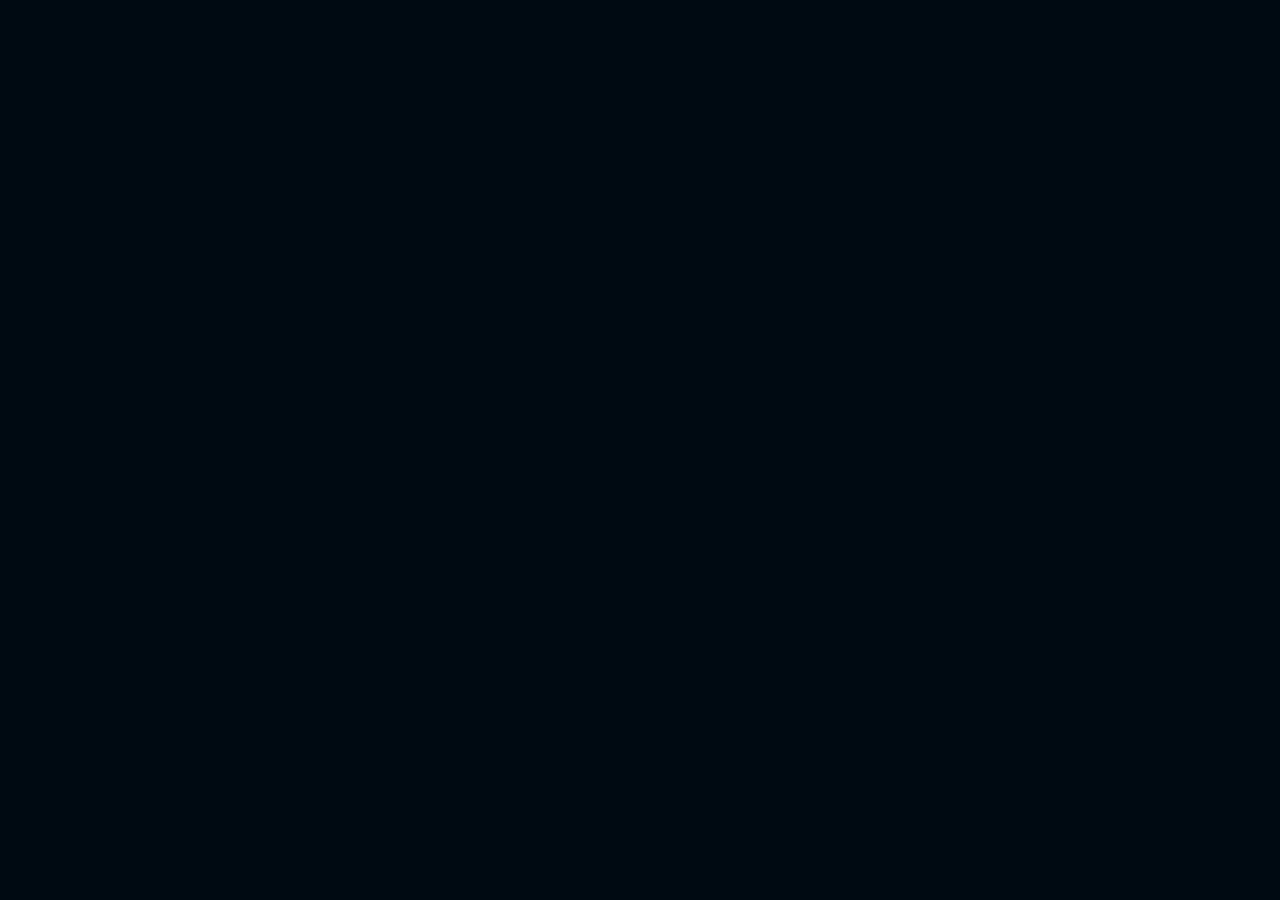
==== index.html @ 1b1f6101 "added new changes index.html" ====
<!DOCTYPE html>
<html>
	<head>
		<link rel = "stylesheet" type = "text/css" href = "styles\home.css" />
		<title> Desireys' </title>
	</head>
	
	<body style = "background-color: #000a12;">
		<div id = "container">
			
		</div>
		
	</body>
</html>
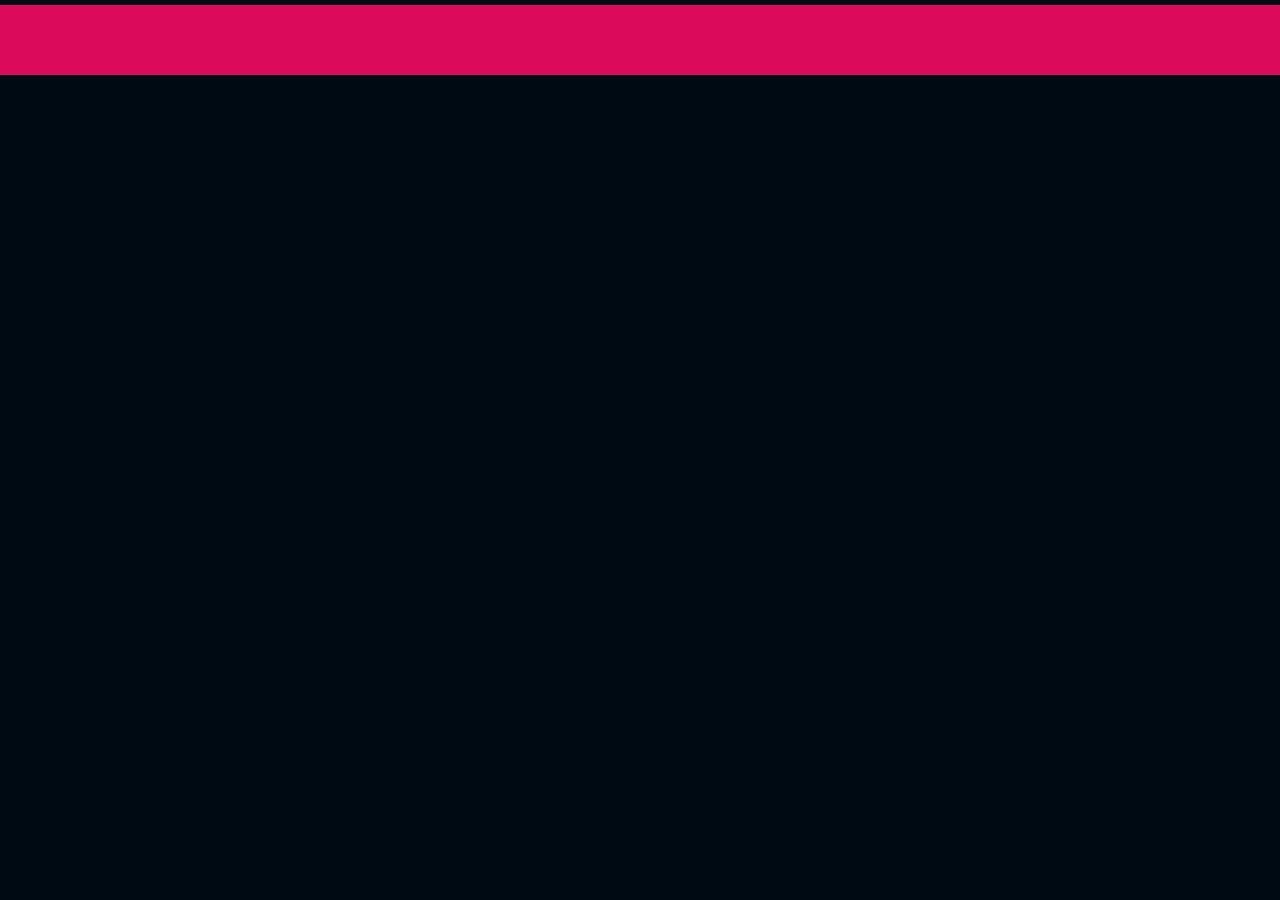
==== commit de68492b: "added new changes index.html" ====
--- a/index.html
+++ b/index.html
@@ -7,7 +7,9 @@
 	
 	<body style = "background-color: #000a12;">
 		<div id = "container">
-			
+			<div id ="Navbar">
+				
+			</div>
 		</div>
 		
 	</body>
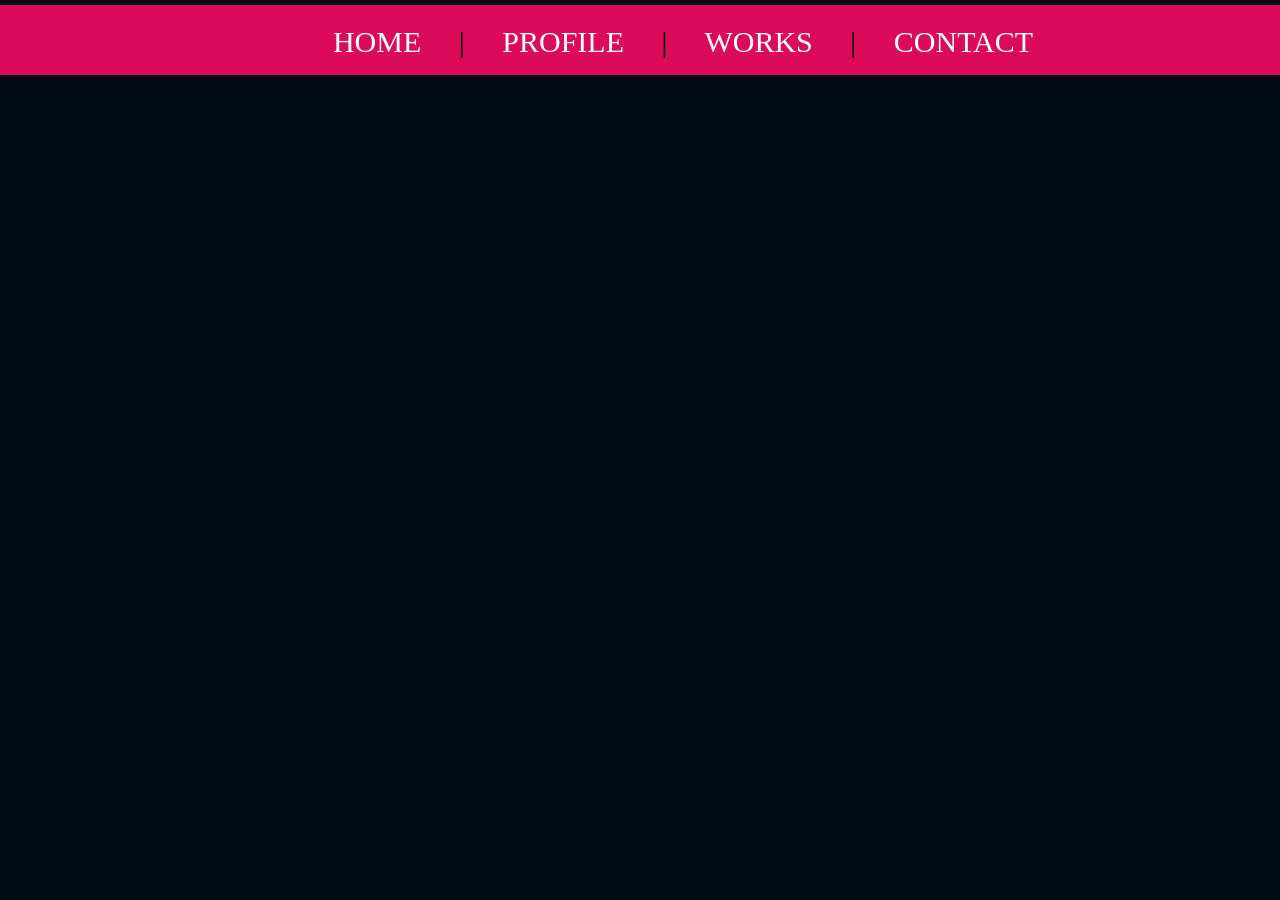
==== commit cd760598: "added new changes index.html" ====
--- a/index.html
+++ b/index.html
@@ -8,7 +8,15 @@
 	<body style = "background-color: #000a12;">
 		<div id = "container">
 			<div id ="Navbar">
-				
+				<p> 
+				<a href ="home.html"> HOME </a> 
+				&nbsp &nbsp |  &nbsp &nbsp 
+				<a href="#profile"> PROFILE 
+				</a> &nbsp &nbsp |  &nbsp &nbsp 
+				<a href="#works">  WORKS </a> 
+				&nbsp &nbsp |  &nbsp &nbsp  
+				<a href="#contact"> CONTACT </a>
+				</p>
 			</div>
 		</div>
 		
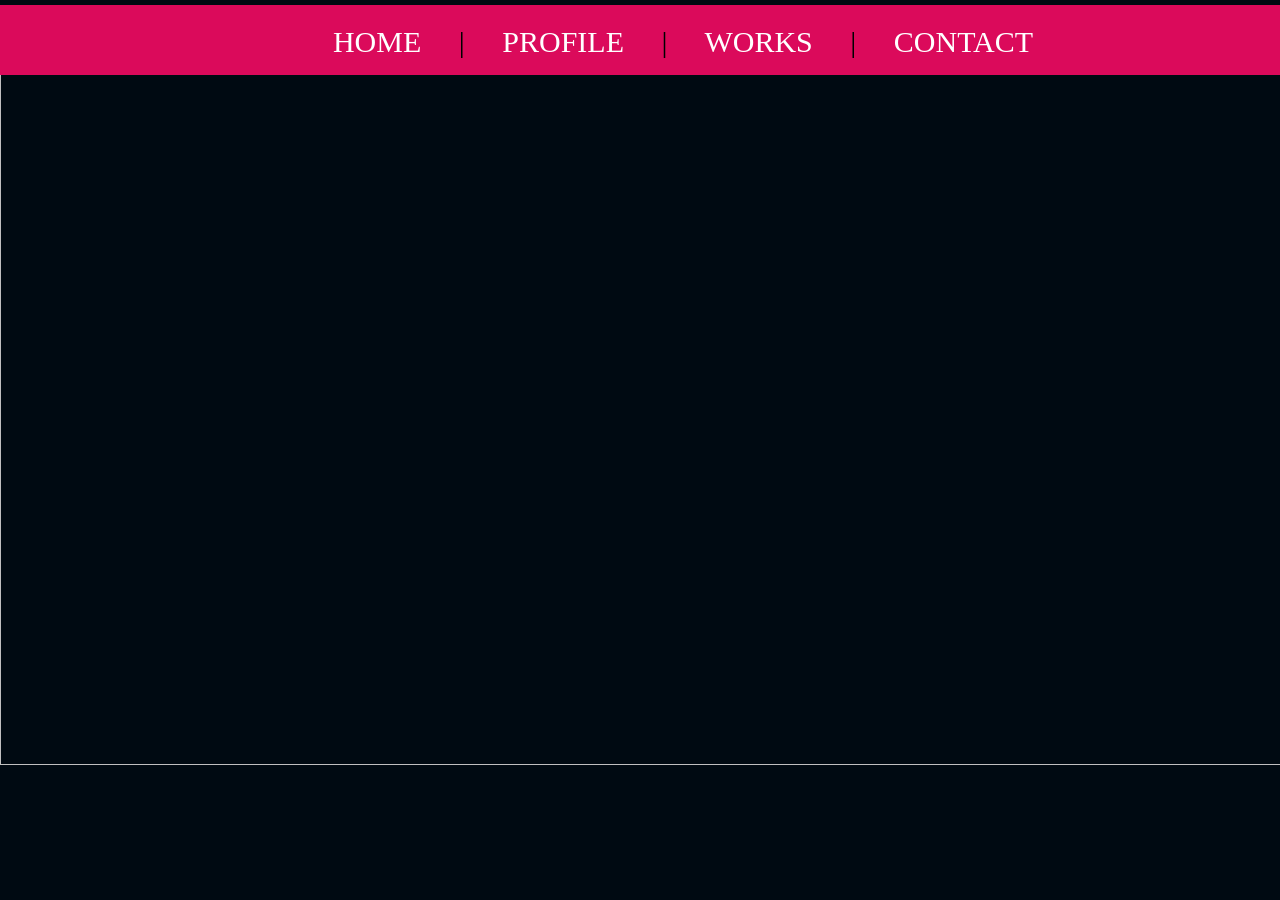
==== commit 57914247: "added new changes on index.html" ====
--- a/index.html
+++ b/index.html
@@ -20,5 +20,10 @@
 			</div>
 		</div>
 		
+		<div id = "home">
+			<center> <img src = "images\header1.png" width = "1354px" height = "760px"> </center>
+		</div>
+		
+		
 	</body>
 </html>
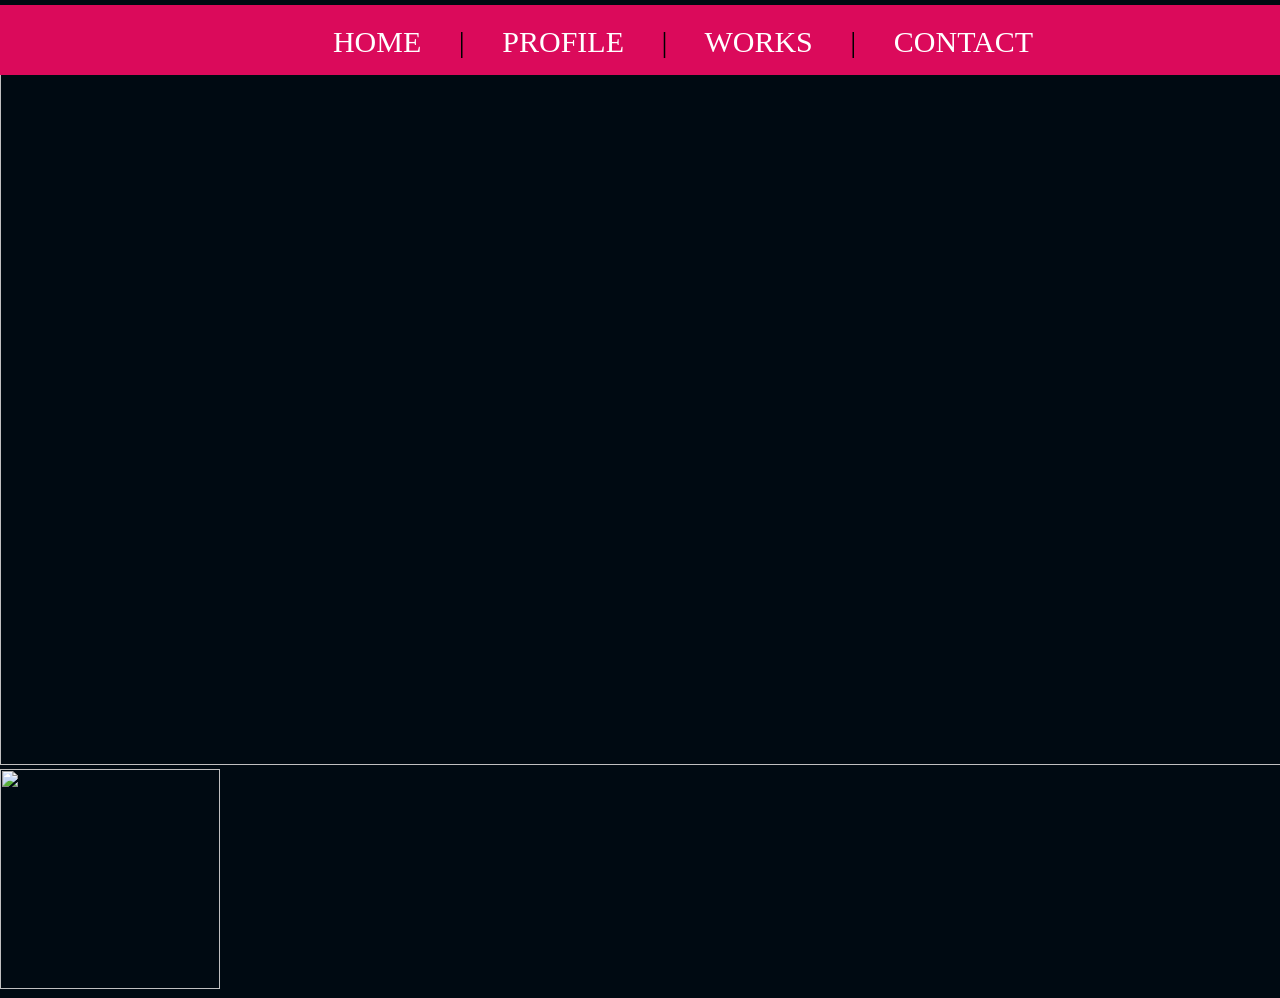
==== commit 149da313: "added new changes index.html" ====
--- a/index.html
+++ b/index.html
@@ -24,6 +24,10 @@
 			<center> <img src = "images\header1.png" width = "1354px" height = "760px"> </center>
 		</div>
 		
-		
+		<div id = "profile">
+			<div id = "profileimage">
+				<img src = "images\profile.png" width = "220px" height = "220px">
+			</div>
+		</div>
 	</body>
 </html>
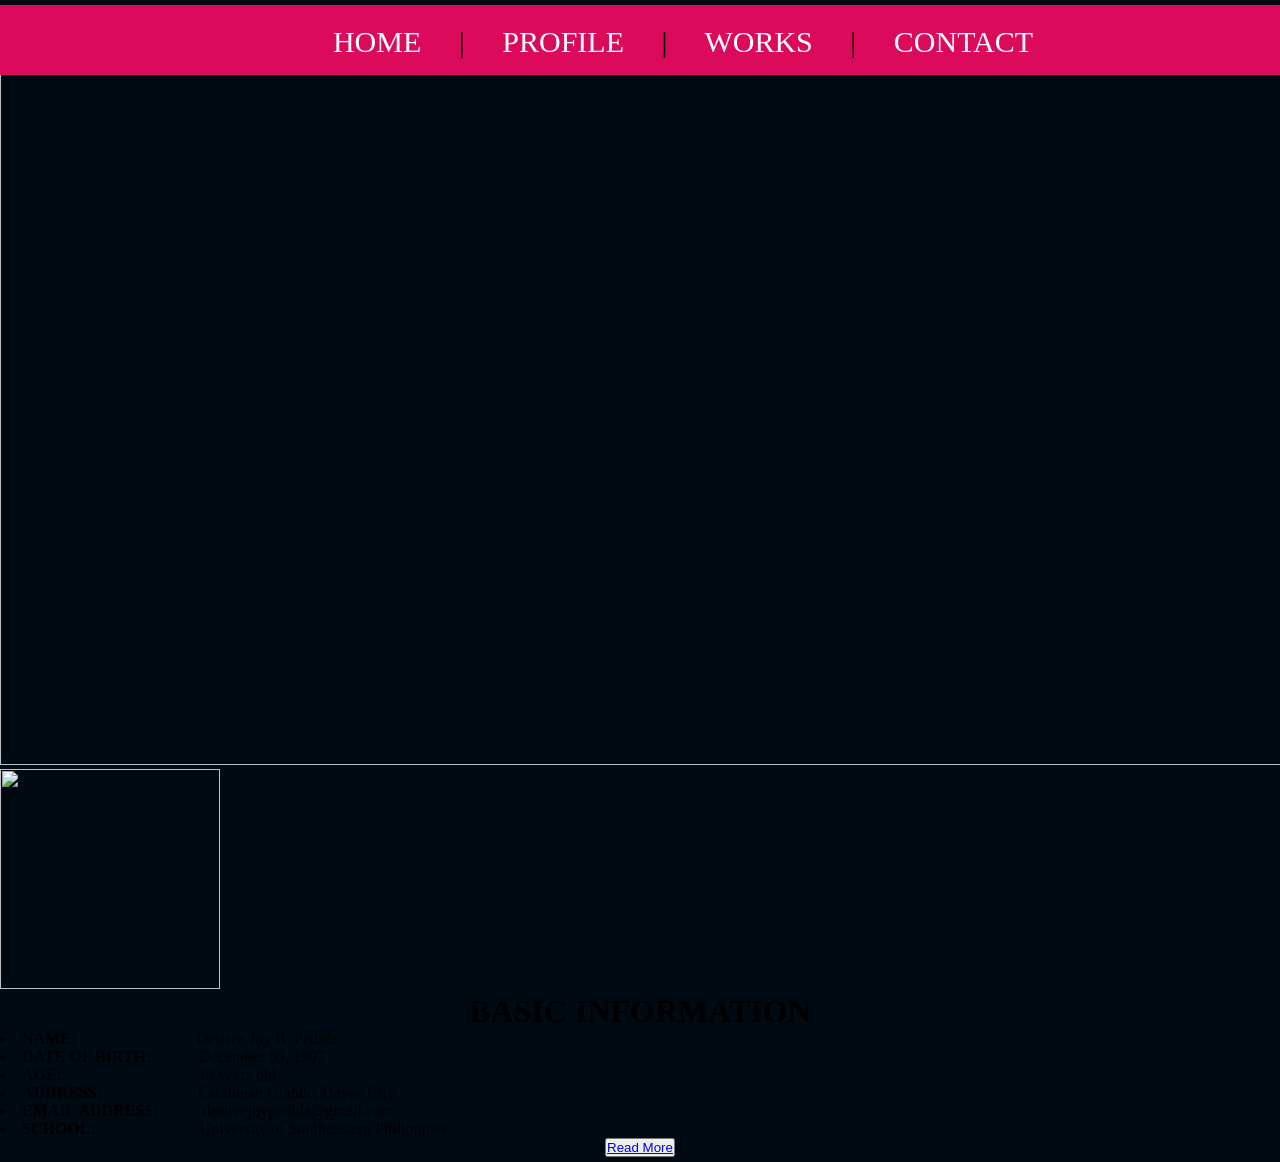
==== commit 19400e1e: "added new changes index.html" ====
--- a/index.html
+++ b/index.html
@@ -28,6 +28,26 @@
 			<div id = "profileimage">
 				<img src = "images\profile.png" width = "220px" height = "220px">
 			</div>
+			<div id = "border1">
+				<h1 class = "basic-info"> <center>BASIC INFORMATION</center> </h1>
+						<div class = "b-info">
+							<li> <strong> NAME: </strong> &emsp;&emsp;&emsp;&emsp;&emsp;&emsp;&emsp; Desiree Joy B. Pedida </li>
+							<li> <strong> DATE OF BIRTH: </strong> &emsp;&emsp;&nbsp;&nbsp; December 05, 1997 </li>
+							<li> <strong> AGE: </strong> &emsp;&emsp;&emsp;&emsp;&emsp;&emsp;&emsp;&emsp; 19 years old </li>
+							<li> <strong> ADDRESS: </strong>&emsp;&emsp;&emsp;&emsp;&emsp;&ensp; Catalunan Grande, Davao City </li>
+							<li> <strong> EMAIL ADDRESS: </strong> &emsp;&emsp;&nbsp; desireejoypedida@gmail.com </li>
+							<li> <strong> SCHOOL: </strong> &emsp;&ensp;&emsp;&emsp;&emsp;&emsp;&ensp;&nbsp;University of Southeastern Philippines </li>
+						</div>
+			</div>
+			<center>
+			<button class="button">
+				<a href="profile.html">
+					<span>Read More</span>
+				</a>
+				</button>
+			</center>
 		</div>
+		
+		
 	</body>
 </html>
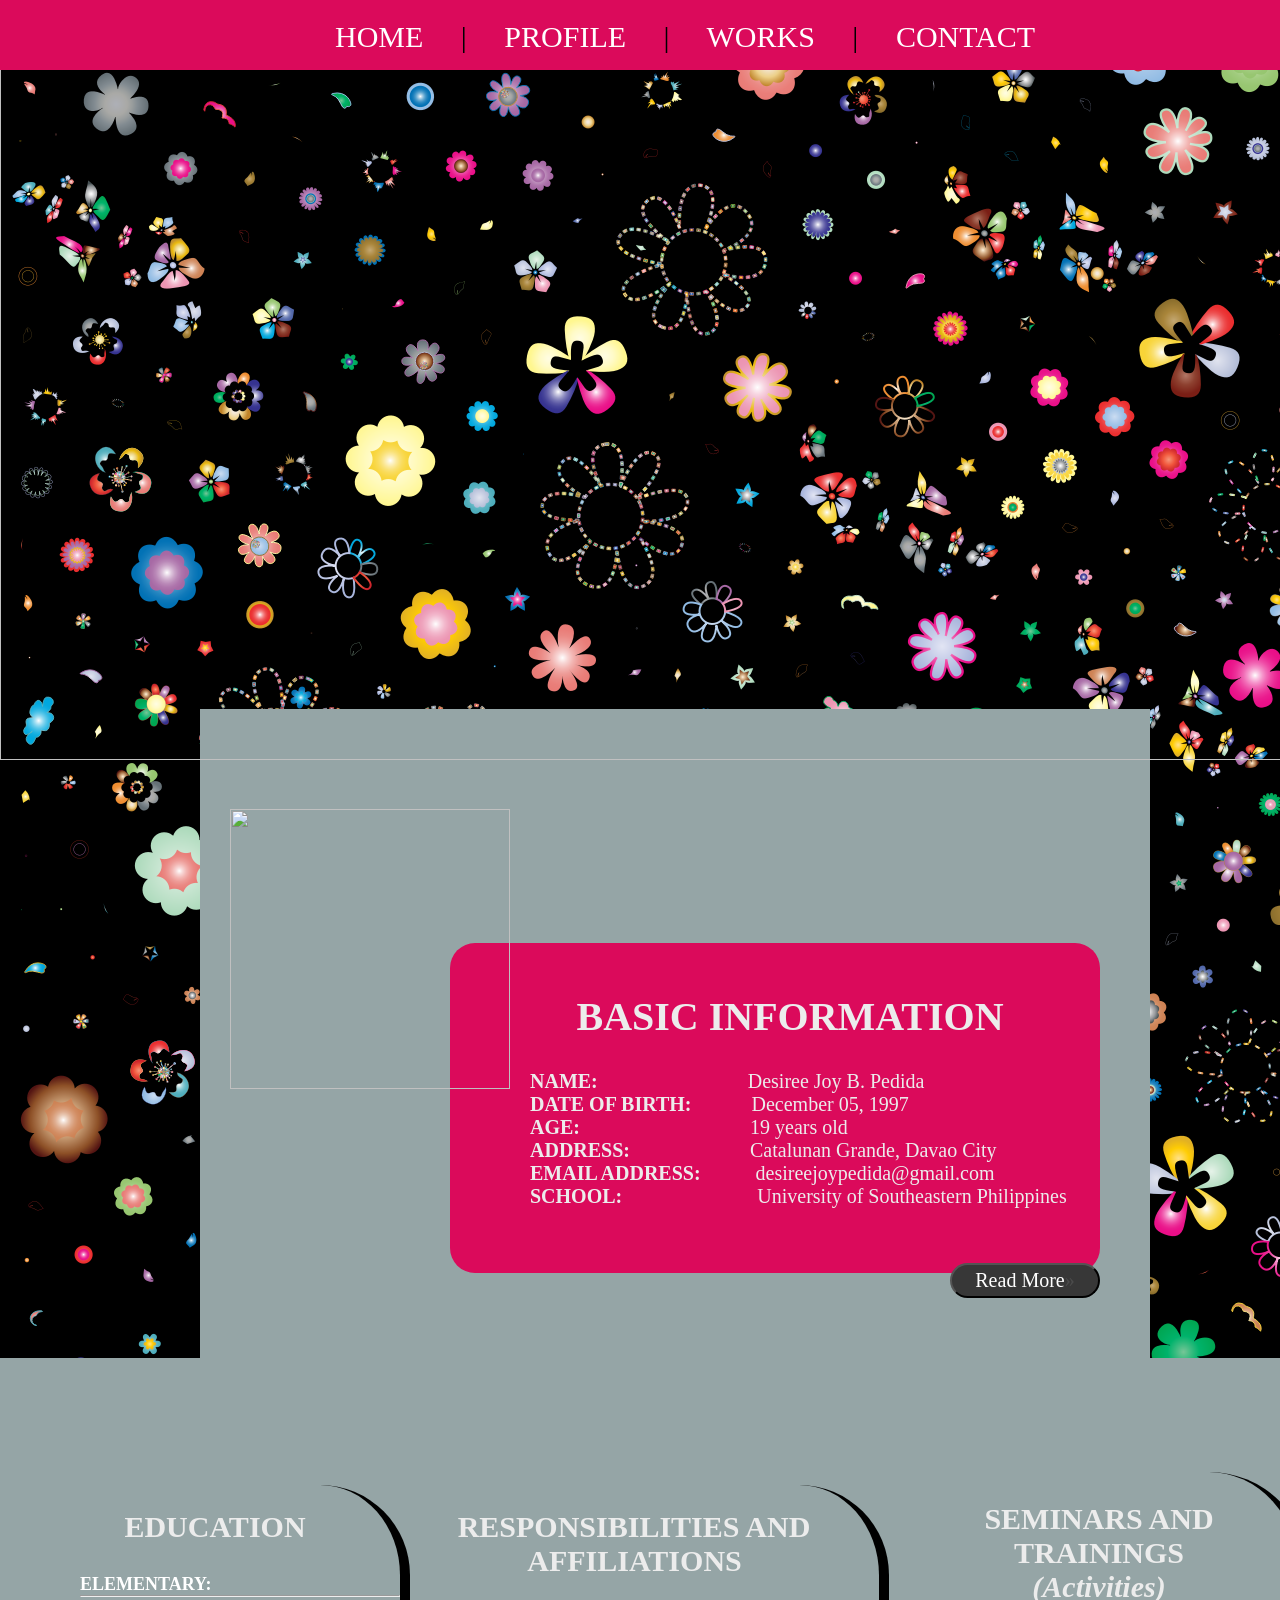
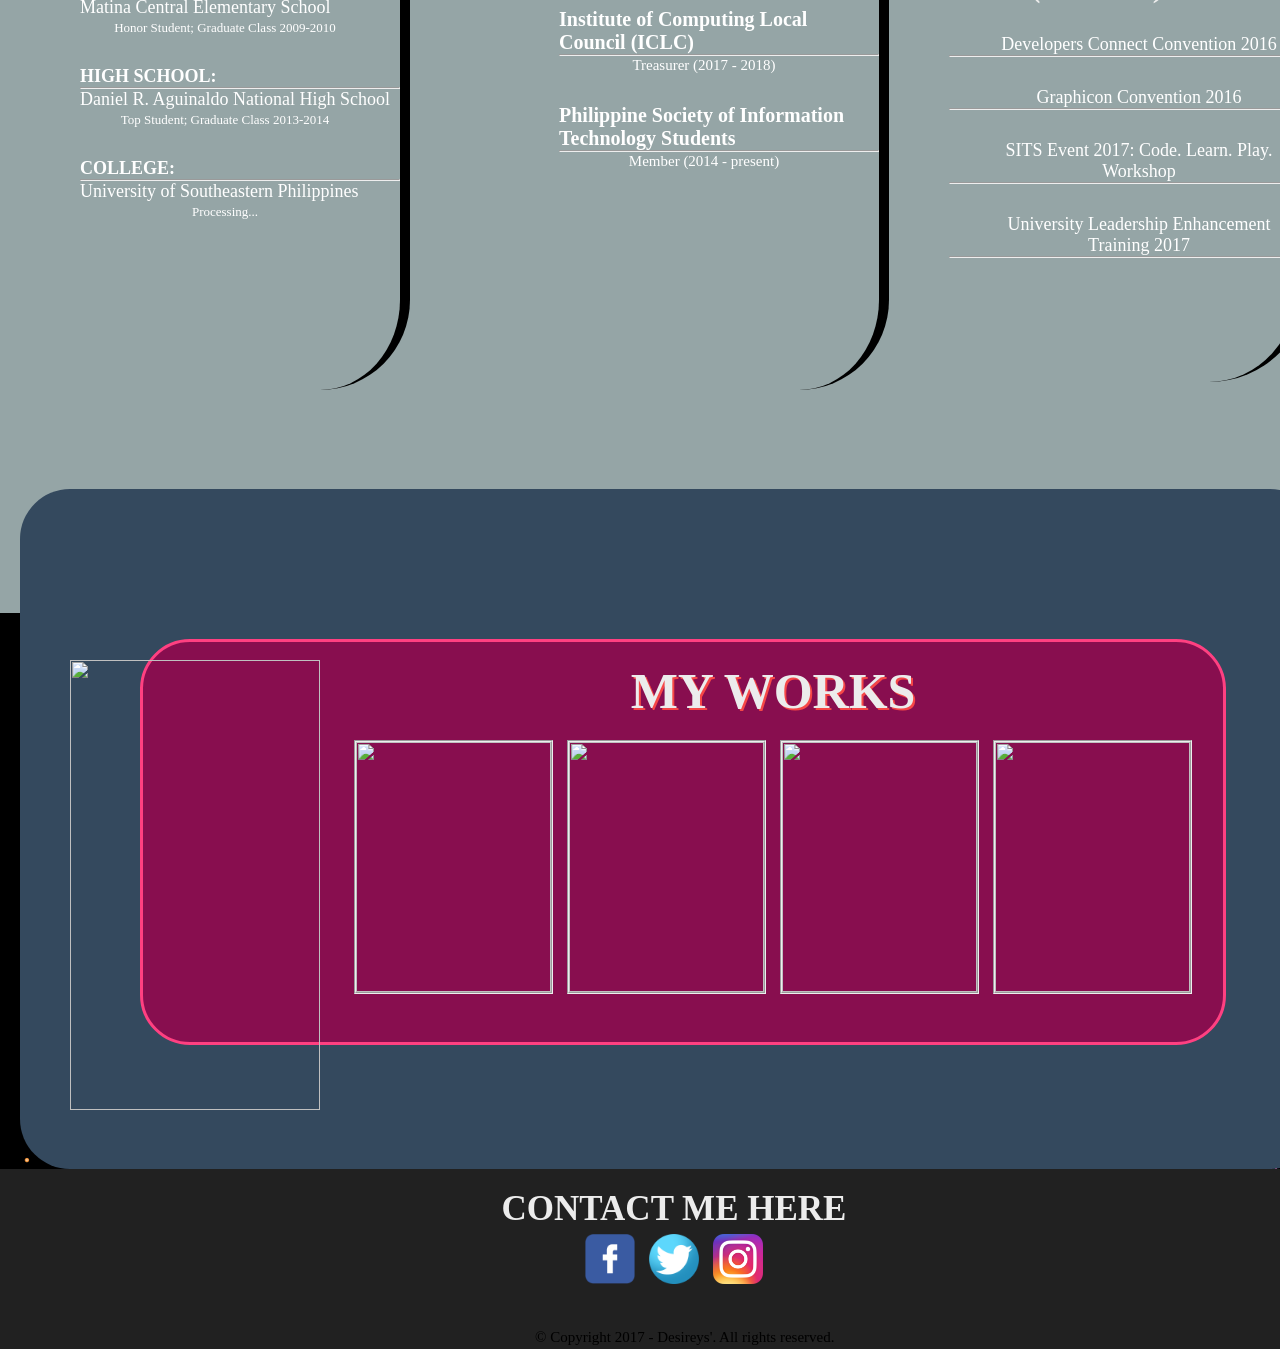
==== commit 85576cb4: "added new changes index.html" ====
--- a/index.html
+++ b/index.html
@@ -1,53 +1,113 @@
 <!DOCTYPE html>
 <html>
 	<head>
-		<link rel = "stylesheet" type = "text/css" href = "styles\home.css" />
-		<title> Desireys' </title>
+		<meta charset="utf-8">
+		<link rel = "stylesheet" type = "text/css" href = "styles\mystyles.css" />
+		<title> DesireeJoy </title>
 	</head>
 	
-	<body style = "background-color: #000a12;">
-		<div id = "container">
-			<div id ="Navbar">
-				<p> 
-				<a href ="home.html"> HOME </a> 
-				&nbsp &nbsp |  &nbsp &nbsp 
-				<a href="#profile"> PROFILE 
-				</a> &nbsp &nbsp |  &nbsp &nbsp 
-				<a href="#works">  WORKS </a> 
-				&nbsp &nbsp |  &nbsp &nbsp  
-				<a href="#contact"> CONTACT </a>
-				</p>
+	<body background="images\bodybackground.png">
+		<div id = "body">
+			<div id = "container">
+				<div id ="Navbar">
+					<p> 
+					<a href ="home.html"> HOME </a> 
+					&nbsp &nbsp |  &nbsp &nbsp 
+					<a href="#profile"> PROFILE 
+					</a> &nbsp &nbsp |  &nbsp &nbsp 
+					<a href="#works">  WORKS </a> 
+					&nbsp &nbsp |  &nbsp &nbsp  
+					<a href="#contact"> CONTACT </a>
+					</p>
+				</div>
 			</div>
-		</div>
-		
-		<div id = "home">
-			<center> <img src = "images\header1.png" width = "1354px" height = "760px"> </center>
-		</div>
-		
-		<div id = "profile">
-			<div id = "profileimage">
-				<img src = "images\profile.png" width = "220px" height = "220px">
+			
+			<div id = "home">
+				<center> <img src = "images\header1.png" width = "1345px" height = "760px"> </center>
 			</div>
-			<div id = "border1">
-				<h1 class = "basic-info"> <center>BASIC INFORMATION</center> </h1>
-						<div class = "b-info">
-							<li> <strong> NAME: </strong> &emsp;&emsp;&emsp;&emsp;&emsp;&emsp;&emsp; Desiree Joy B. Pedida </li>
-							<li> <strong> DATE OF BIRTH: </strong> &emsp;&emsp;&nbsp;&nbsp; December 05, 1997 </li>
-							<li> <strong> AGE: </strong> &emsp;&emsp;&emsp;&emsp;&emsp;&emsp;&emsp;&emsp; 19 years old </li>
-							<li> <strong> ADDRESS: </strong>&emsp;&emsp;&emsp;&emsp;&emsp;&ensp; Catalunan Grande, Davao City </li>
-							<li> <strong> EMAIL ADDRESS: </strong> &emsp;&emsp;&nbsp; desireejoypedida@gmail.com </li>
-							<li> <strong> SCHOOL: </strong> &emsp;&ensp;&emsp;&emsp;&emsp;&emsp;&ensp;&nbsp;University of Southeastern Philippines </li>
+			<div id = "profile">
+					<img src = "images\profile.png" width = "280px" height = "280px">
+				<div id = "border1">
+					<h1 class = "basic-info"> <center>BASIC INFORMATION</center> </h1>
+							<div class = "b-info">
+								<li> <strong> NAME: </strong> &emsp;&emsp;&emsp;&emsp;&emsp;&emsp;&emsp; Desiree Joy B. Pedida </li>
+								<li> <strong> DATE OF BIRTH: </strong> &emsp;&emsp;&nbsp;&nbsp; December 05, 1997 </li>
+								<li> <strong> AGE: </strong> &emsp;&emsp;&emsp;&emsp;&emsp;&emsp;&emsp;&emsp; 19 years old </li>
+								<li> <strong> ADDRESS: </strong>&emsp;&emsp;&emsp;&emsp;&emsp;&ensp; Catalunan Grande, Davao City </li>
+								<li> <strong> EMAIL ADDRESS: </strong> &emsp;&emsp;&nbsp; desireejoypedida@gmail.com </li>
+								<li> <strong> SCHOOL: </strong> &emsp;&ensp;&emsp;&emsp;&emsp;&emsp;&ensp;&nbsp; University of Southeastern Philippines </li>
+							</div>
+				</div>
+				<center>
+					<button class="button">
+						<a href="#otherInfo">
+							<span>Read More</span>
+						</a>
+					</button>
+					<div id = "otherInfo">
+						<div id = "education">
+							<h1 class = "otherinfo1"> <center> EDUCATION </center> </h1>
+								<div id = "thrfo1">
+									<li><strong> ELEMENTARY: </strong> <hr> Matina Central Elementary School </li>
+									<p> Honor Student; Graduate Class 2009-2010 </p>
+									<li> <strong> HIGH SCHOOL: </strong> <hr> Daniel R. Aguinaldo National High School </li>
+									<p> Top Student; Graduate Class 2013-2014 </p>
+									<li> <strong> COLLEGE: </strong> <hr> University of Southeastern Philippines </li>
+									<p> Processing... </p>
+								</div>
 						</div>
+						<div id = "resfil">
+							<h1 class = "otherinfo2"> <center>RESPONSIBILITIES AND AFFILIATIONS</center> </h1>
+								<div id = "thrfo2">
+									<li> <strong> Institute of Computing Local Council (ICLC) </strong><hr></li>
+										<p> Treasurer (2017 - 2018) </p>
+									
+									<li><strong> Philippine Society of Information Technology Students </strong><hr></li>
+										<p> Member (2014 - present) </p>
+								</div>
+								
+						<div id = "semtrain">
+							<h1 class = "otherinfo3"> <center> SEMINARS AND TRAININGS <i>(Activities)</i></center> </h1>
+								<div id = "thrfo3">
+								<li>Developers Connect Convention 2016 </li>
+								<hr>
+								<li>Graphicon Convention 2016 </li>
+								<hr>
+								<li>SITS Event 2017: Code. Learn. Play. Workshop </li>
+								<hr>
+								<li>University Leadership Enhancement Training 2017 </li>
+								<hr>
+								</div>
+						</div>
+					</div>
+				</center>
+			</div>	
+			<div id = "works">
+					<div id = "works-images">
+						<h1 id = "myworks"> MY WORKS </h1>
+						<img src ="images\imgslider4.png"  width="195 px" height="250px"/>
+						<img src ="images\imgslider3.png"  width="195px" height="250px"/>
+						<img src ="images\imgslider2.png"  width="195px" height="250px"/>
+						<img src ="images\imgslider1.png"  width="195px" height="250px"/>
+					</div>
+					<div id = "destoon"> 
+						<img src="images\destoon.png" width="250px" height="450px">
+					</div>
 			</div>
-			<center>
-			<button class="button">
-				<a href="profile.html">
-					<span>Read More</span>
-				</a>
-				</button>
-			</center>
-		</div>
-		
-		
+			
+			<div id = "contact">
+				<h1 class = "socialmedia"> CONTACT ME HERE </h1>
+				<div id = "socialmeds">
+					<center>
+					<a href="https://www.facebook.com/desahra21"> <img src="images\facebook.png"></a>
+					<a href="https://twitter.com/desireyrang"> <img src="images\twitter.png"></a>
+					<a href="https://www.instagram.com/dsryjypdd/"> <img src="images\instagram.png"></a>
+					</center>
+				</div>
+			</div>
+			<div id ="Footer">
+				<p> &copy; Copyright 2017 - Desireys'. All rights reserved. </p>
+			</div>
+		</div>		
 	</body>
 </html>
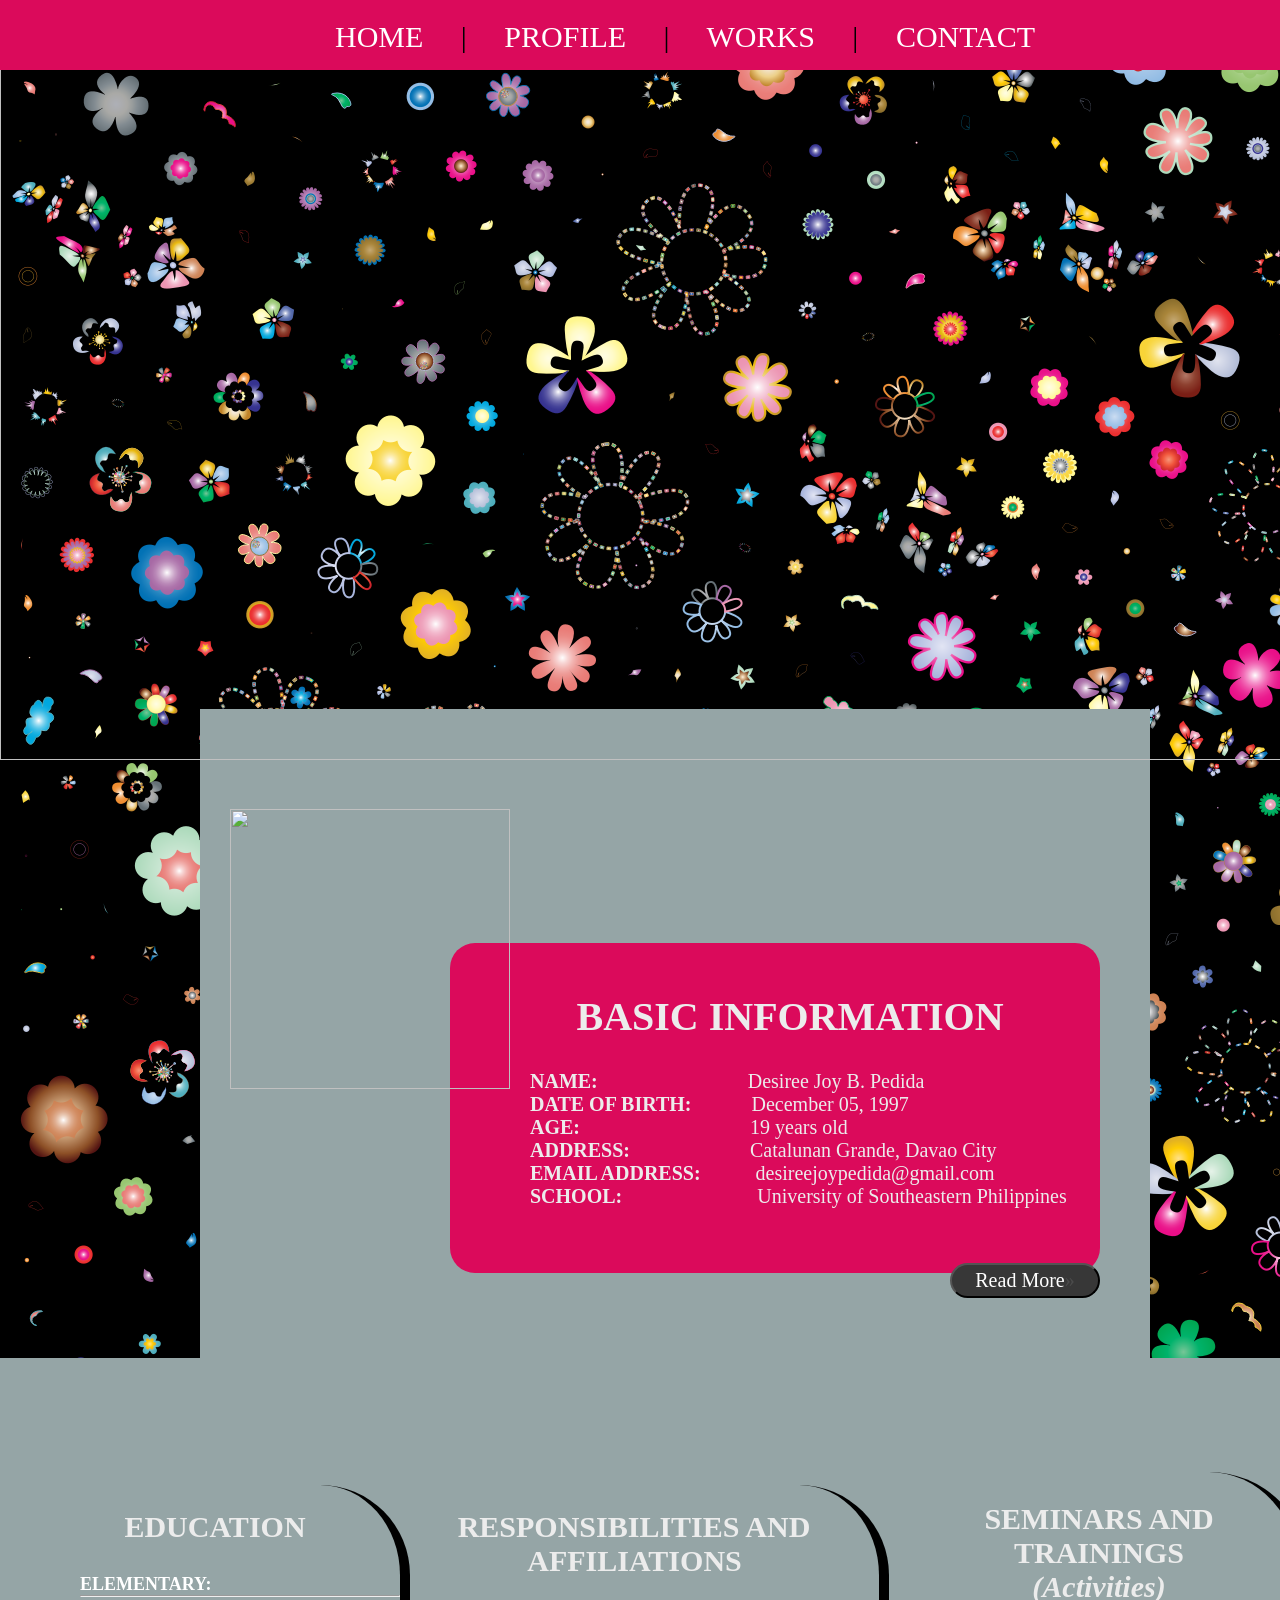
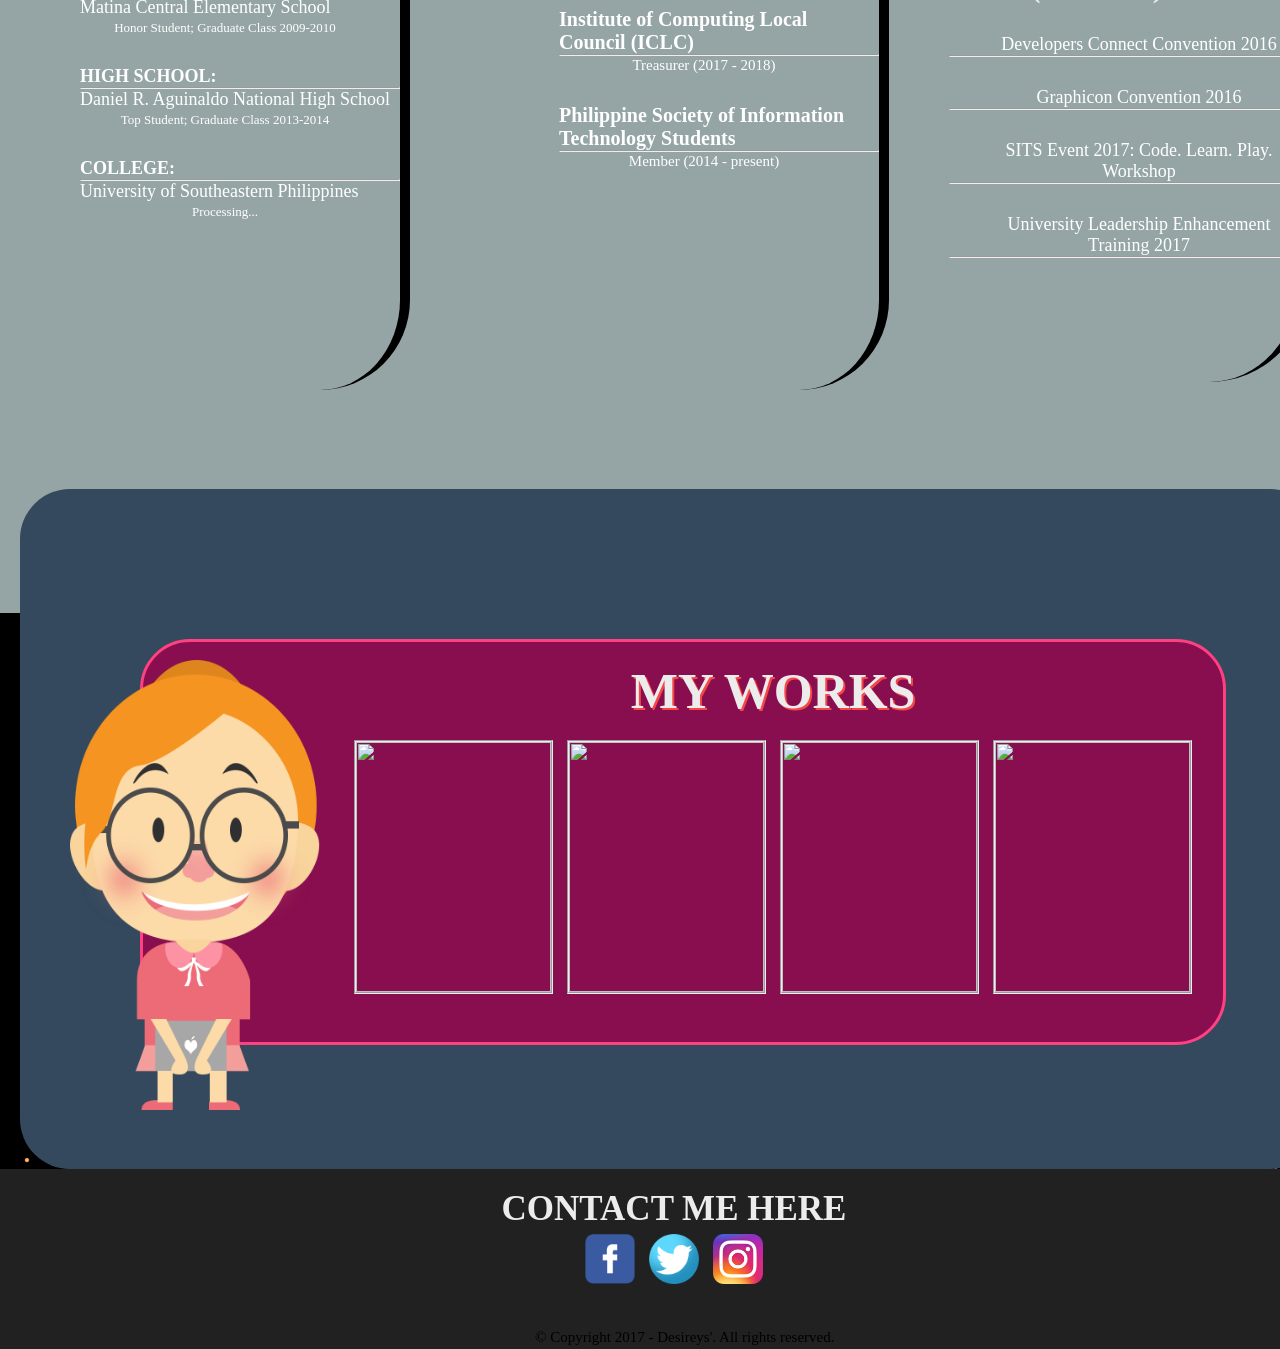
==== commit 10fefdc2: "added changes index.html" ====
--- a/index.html
+++ b/index.html
@@ -11,7 +11,7 @@
 			<div id = "container">
 				<div id ="Navbar">
 					<p> 
-					<a href ="home.html"> HOME </a> 
+					<a href ="index.html"> HOME </a> 
 					&nbsp &nbsp |  &nbsp &nbsp 
 					<a href="#profile"> PROFILE 
 					</a> &nbsp &nbsp |  &nbsp &nbsp 
